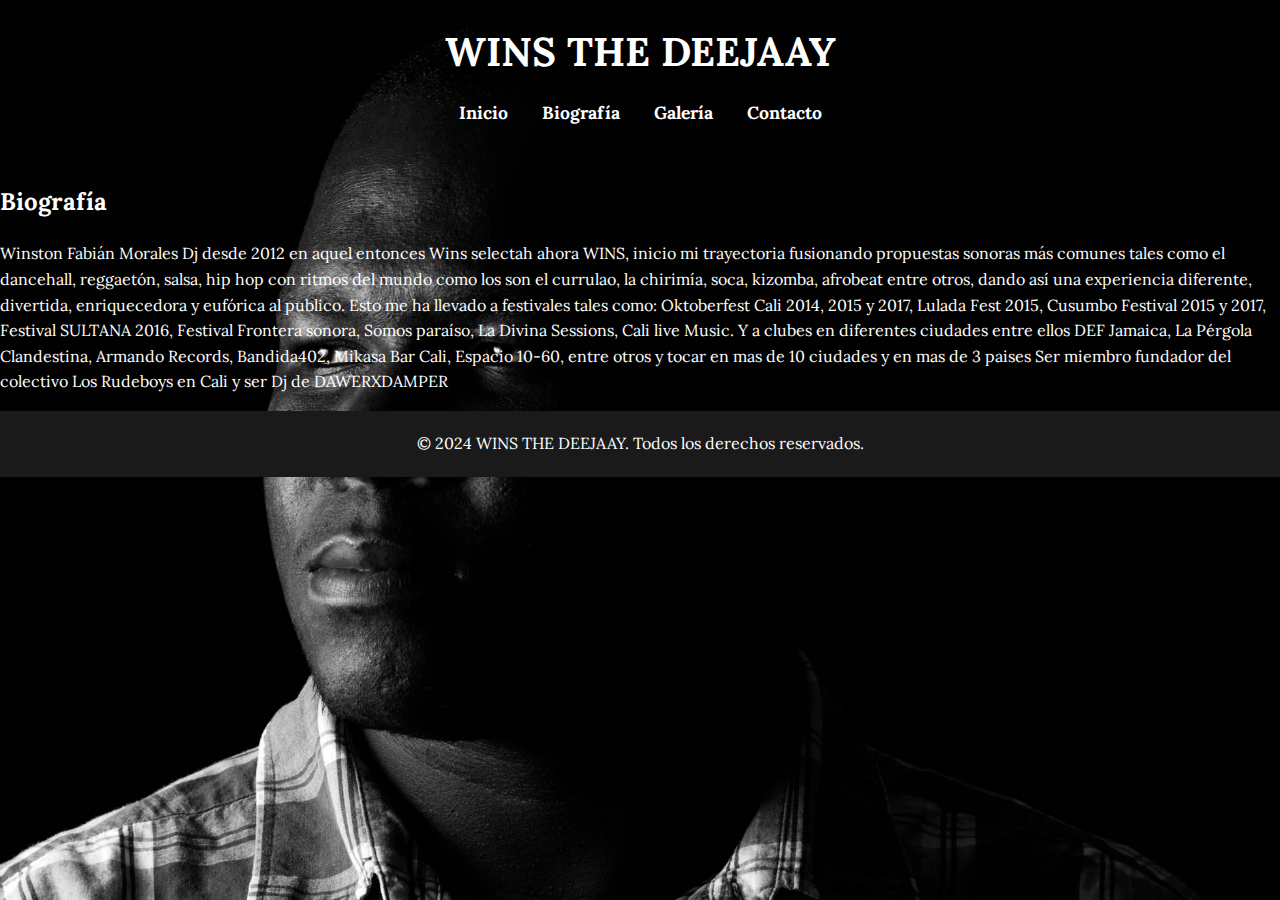
==== biografia.html @ 2ddc4fbe "Update biografia.html" ====
<!DOCTYPE html>
<html lang="es">
<head>
    <meta charset="UTF-8">
    <meta name="viewport" content="width=device-width, initial-scale=1.0">
    <title>Biografía - WINS THE DEEJAAY</title>
    <link href="https://fonts.googleapis.com/css2?family=Lora:wght@400;700&display=swap" rel="stylesheet">
    <link rel="stylesheet" href="style.css">
</head>
<body>
    <header>
        <h1>WINS THE DEEJAAY</h1>
        <nav>
            <ul>
                <li><a href="index.html">Inicio</a></li>
                <li><a href="biografia.html">Biografía</a></li>
                <li><a href="galeria.html">Galería</a></li>
                <li><a href="contacto.html">Contacto</a></li>
            </ul>
        </nav>
    </header>
    
    <main>
        <section class="biografia">
            <h2>Biografía</h2>
            <p>Winston Fabián Morales Dj desde 2012 en aquel entonces Wins selectah ahora WINS, inicio mi trayectoria fusionando propuestas sonoras más comunes tales como el dancehall,  reggaetón, salsa, hip hop con ritmos del mundo como los son el currulao, la chirimía, soca, kizomba, afrobeat entre otros,  dando así una experiencia diferente,  divertida, enriquecedora y eufórica al publico.

Esto me ha llevado a  festivales tales como: Oktoberfest Cali 2014,
2015 y 2017, Lulada Fest 2015, Cusumbo Festival 2015 y
2017, Festival SULTANA 2016, Festival Frontera sonora, Somos paraíso, La Divina Sessions, Cali live Music. Y a clubes en diferentes ciudades entre ellos DEF Jamaica, La Pérgola Clandestina, Armando Records, Bandida402, Mikasa Bar Cali, Espacio 10-60, entre otros y tocar en mas de 10 ciudades y en mas de 3 paises
Ser miembro fundador del colectivo Los Rudeboys en Cali y ser Dj de DAWERXDAMPER </p>
        </section>
    </main>

    <footer>
        <p>&copy; 2024 WINS THE DEEJAAY. Todos los derechos reservados.</p>
    </footer>
    
    <script src="script.js"></script>
</body>
</html>
---- style.css ----
/* General body styles */
body {
    font-family: 'Lora', sans-serif;
    margin: 0;
    padding: 0;
    background-color: #121212;
    color: #ffffff;
    background-image: url("winselectah.jpg");
    background-size: cover;
    background-position: center;
    background-attachment: fixed;
    line-height: 1.6;
}

/* Header styles */
header {
    background-color: linear-gradient(45deg, #FF8C00, #F4B8D7);
    padding: 20px;
    color: white;
    text-align: center;
}

header h1 {
    font-size: 2.5em;
    margin: 0;
}

nav ul {
    list-style: none;
    padding: 0;
    margin-top: 15px;
}

nav ul li {
    display: inline;
    margin: 0 15px;
}

nav a {
    color: #ffffff;
    text-decoration: none;
    font-size: 1.1em;
    font-weight: bold;
}

/* Hero section styling */
.hero {
    padding: 60px 60px;
    text-align: center;
    background-color: rgba(0, 0, 0, 0.5);
}

/* Events section styling */
.events {
    padding: 40px 20px;
    font-family: 'Lora', serif;
    font-size: 18px;
    line-height: 1.8;
    background-color: linear-gradient(45deg, #FF8C00, #F4B8D7);
    color: #ffffff;
    text-align: center;
}

.events h3 {
    font-size: 2em;
    margin-bottom: 20px;
}

.events ul {
    list-style: none;
    padding: 0;
}

.events ul li {
    font-size: 1.2em;
    margin: 10px 0;
}

/* SoundCloud player section */
.soundcloud-player {
    padding: 20px;
    text-align: center;
    background-color: linear-gradient(45deg, #FF8C00, #F4B8D7);
    margin: 20px 0;
    border-radius: 8px;
}

.soundcloud-player iframe {
    border-radius: 8px;
    width: 100%;
    max-width: 800px;
    height: 166px;
}

/* Footer styles */
footer {
    text-align: center;
    padding: 10px;
    background-color: #1a1a1a;
}

/* Gallery section */
.galeria-grid {
    display: grid;
    grid-template-columns: repeat(auto-fill, minmax(250px, 1fr)); /* Responsive grid */
    gap: 15px; /* Space between images */
    padding: 20px;
}

.galeria-grid .foto img {
    width: 100%;
    height: auto;
    border-radius: 10px;
    box-shadow: 0 4px 6px rgba(0, 0, 0, 0.1);
}

/* Contact form styles */
#contacto {
    padding: 40px 20px;
    background-color: rgba(0, 0, 0, 0.7);
    color: #ffffff;
    text-align: center;
}

#contacto h2 {
    font-size: 2.5em;
    margin-bottom: 20px;
}

#contacto p {
    font-size: 1.2em;
    margin-bottom: 30px;
    color: #ccc;
}

form {
    background-color: #333;
    padding: 30px;
    border-radius: 8px;
    box-shadow: 0 2px 8px rgba(0, 0, 0, 0.3);
    width: 100%;
    max-width: 600px;
    margin: 0 auto;
}

form label {
    display: block;
    font-size: 1.1em;
    margin-bottom: 10px;
    color: #fff;
}

form input,
form textarea {
    width: 100%;
    padding: 12px;
    margin: 10px 0 20px 0;
    border: 1px solid #444;
    border-radius: 6px;
    background-color: #222;
    color: #fff;
    font-size: 1em;
}

form input[type="text"],
form input[type="email"],
form textarea {
    background-color: #333;
}

form button {
    background-color: #FF8C00;
    color: white;
    padding: 12px 25px;
    font-size: 1.2em;
    border: none;
    border-radius: 6px;
    cursor: pointer;
    width: 100%;
    margin-top: 10px;
}

form button:hover {
    background-color: #F4B8D7;
}

/* Footer styles */
footer {
    background-color: #1a1a1a;
    color: white;
    padding: 20px 0;
    text-align: center;
}

footer p {
    font-size: 1em;
    margin: 0;
}

/* Mobile responsiveness */
@media (max-width: 768px) {
    header h1 {
        font-size: 2em;
    }

    nav ul {
        text-align: center;
        padding: 0;
    }

    nav ul li {
        display: block;
        margin: 10px 0;
    }

    .hero {
        padding: 30px 20px;
    }

    .events {
        padding: 30px 15px;
    }

    form {
        width: 90%;
    }

    form button {
        width: 100%;
    }

    .galeria-grid {
        grid-template-columns: 1fr 1fr;
    }
}
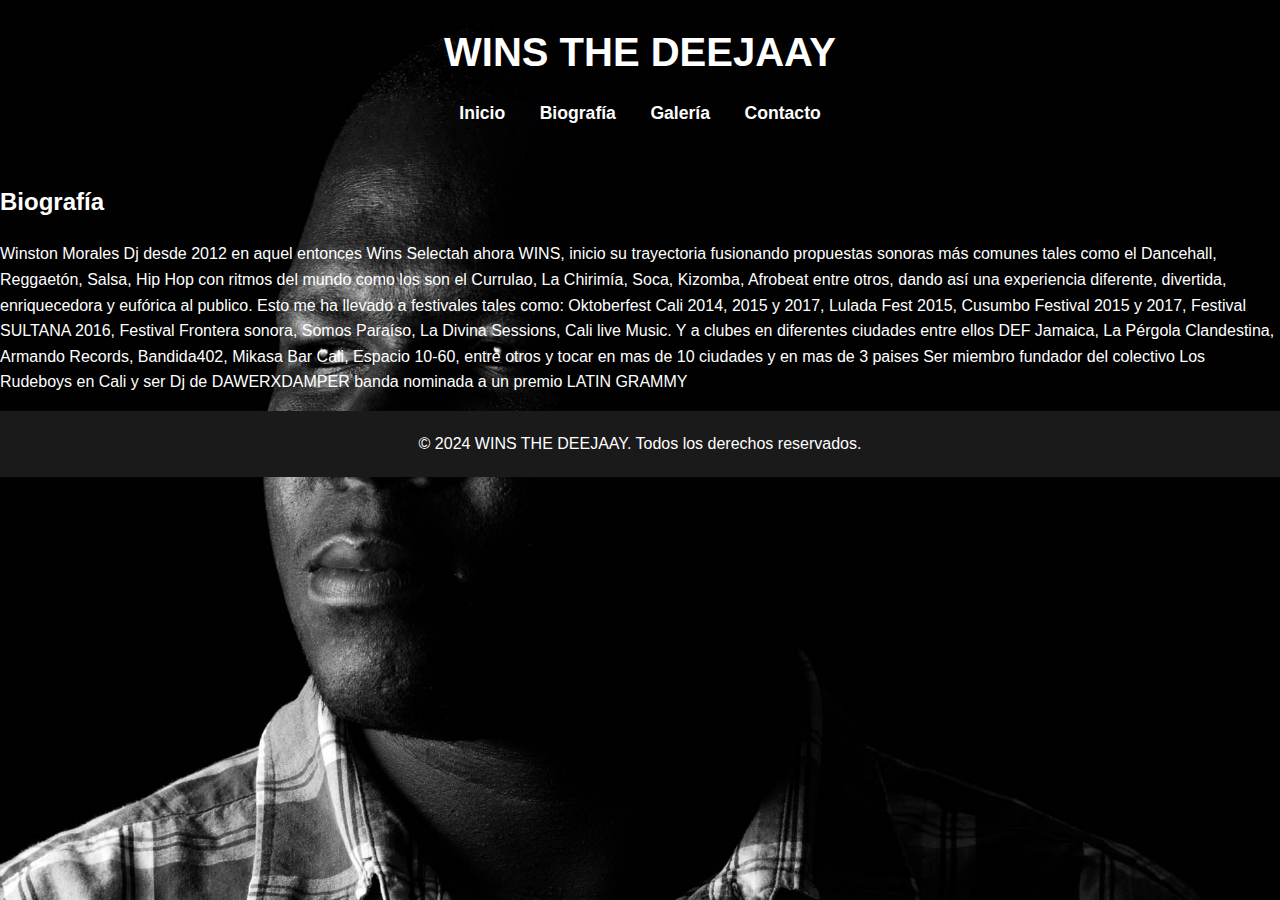
==== commit a9295113: "Update biografia.html" ====
--- a/biografia.html
+++ b/biografia.html
@@ -23,12 +23,12 @@
     <main>
         <section class="biografia">
             <h2>Biografía</h2>
-            <p>Winston Fabián Morales Dj desde 2012 en aquel entonces Wins selectah ahora WINS, inicio mi trayectoria fusionando propuestas sonoras más comunes tales como el dancehall,  reggaetón, salsa, hip hop con ritmos del mundo como los son el currulao, la chirimía, soca, kizomba, afrobeat entre otros,  dando así una experiencia diferente,  divertida, enriquecedora y eufórica al publico.
+            <p>Winston Morales Dj desde 2012 en aquel entonces Wins Selectah ahora WINS, inicio su trayectoria fusionando propuestas sonoras más comunes tales como el Dancehall,  Reggaetón, Salsa, Hip Hop con ritmos del mundo como los son el Currulao, La Chirimía, Soca, Kizomba, Afrobeat entre otros,  dando así una experiencia diferente,  divertida, enriquecedora y eufórica al publico.
 
 Esto me ha llevado a  festivales tales como: Oktoberfest Cali 2014,
 2015 y 2017, Lulada Fest 2015, Cusumbo Festival 2015 y
-2017, Festival SULTANA 2016, Festival Frontera sonora, Somos paraíso, La Divina Sessions, Cali live Music. Y a clubes en diferentes ciudades entre ellos DEF Jamaica, La Pérgola Clandestina, Armando Records, Bandida402, Mikasa Bar Cali, Espacio 10-60, entre otros y tocar en mas de 10 ciudades y en mas de 3 paises
-Ser miembro fundador del colectivo Los Rudeboys en Cali y ser Dj de DAWERXDAMPER </p>
+2017, Festival SULTANA 2016, Festival Frontera sonora, Somos Paraíso, La Divina Sessions, Cali live Music. Y a clubes en diferentes ciudades entre ellos DEF Jamaica, La Pérgola Clandestina, Armando Records, Bandida402, Mikasa Bar Cali, Espacio 10-60, entre otros y tocar en mas de 10 ciudades y en mas de 3 paises
+Ser miembro fundador del colectivo Los Rudeboys en Cali y ser Dj de DAWERXDAMPER banda nominada a un premio LATIN GRAMMY </p>
         </section>
     </main>
 
--- a/style.css
+++ b/style.css
@@ -1,6 +1,6 @@
 /* General body styles */
 body {
-    font-family: 'Lora', sans-serif;
+    font-family: 'Public Sans', sans-serif; /* Usamos Public Sans como fuente sans-serif */
     margin: 0;
     padding: 0;
     background-color: #121212;
@@ -18,6 +18,7 @@
     padding: 20px;
     color: white;
     text-align: center;
+    position: relative; /* Necesario para colocar los botones en la parte superior */
 }
 
 header h1 {
@@ -43,6 +44,75 @@
     font-weight: bold;
 }
 
+/* Redes sociales: Botones en la parte superior izquierda */
+.social-buttons {
+    position: absolute;
+    top: 20px; /* Ajusta la distancia desde la parte superior */
+    left: 20px; /* Ajusta la distancia desde el borde izquierdo */
+    display: flex;
+    gap: 5px; /* Reducimos el espacio entre los botones */
+}
+
+/* Estilo básico para los botones de redes sociales */
+.social-btn {
+    display: inline-flex; /* Usamos inline-flex para asegurarnos de que los botones se alineen */
+    justify-content: center;
+    align-items: center;
+    width: 40px;  /* Ajusta el tamaño de los iconos */
+    height: 40px;
+    overflow: hidden;
+    border-radius: 50%; /* Hace que los iconos sean circulares */
+    background-color: #ffffff; /* Fondo blanco para los botones */
+    border: 2px solid transparent; /* Borde transparente por defecto */
+    transition: background-color 0.3s ease, border 0.3s ease; /* Agregado borde en el hover */
+}
+
+/* Iconos dentro de los botones */
+.social-btn i {
+    font-size: 20px;
+    color: inherit;
+}
+
+/* Colores de cada red social */
+.instagram {
+    color: #E4405F;
+}
+
+.facebook {
+    color: #3b5998;
+}
+
+.tiktok {
+    color: #000000; /* Aseguramos que el color de TikTok sea visible */
+}
+
+.soundcloud {
+    color: #FF5500;
+}
+
+/* Efecto hover para los botones */
+.social-btn:hover {
+    opacity: 0.8;
+    border: 2px solid #fff; /* Agregamos un borde blanco en hover para visibilidad */
+}
+
+/* Efecto hover con cambio de color de borde */
+.social-btn:hover.instagram {
+    border-color: #C13584;
+}
+
+.social-btn:hover.facebook {
+    border-color: #3b5998;
+}
+
+.social-btn:hover.tiktok {
+    border-color: #39b54a; /* Aseguramos que el borde de TikTok sea visible al hacer hover */
+}
+
+.social-btn:hover.soundcloud {
+    border-color: #ff2a00;
+}
+
 /* Hero section styling */
 .hero {
     padding: 60px 60px;
@@ -53,8 +123,8 @@
 /* Events section styling */
 .events {
     padding: 40px 20px;
-    font-family: 'Lora', serif;
-    font-size: 18px;
+    font-family: 'Public Sans', sans-serif;
+    font-size: 13.5px; /* Reducimos el tamaño un 25% (de 18px a 13.5px) */
     line-height: 1.8;
     background-color: linear-gradient(45deg, #FF8C00, #F4B8D7);
     color: #ffffff;
@@ -72,7 +142,7 @@
 }
 
 .events ul li {
-    font-size: 1.2em;
+    font-size: 0.9em; /* Reducimos el tamaño un 25% (de 1.2em a 0.9em) */
     margin: 10px 0;
 }
 
@@ -92,28 +162,6 @@
     height: 166px;
 }
 
-/* Footer styles */
-footer {
-    text-align: center;
-    padding: 10px;
-    background-color: #1a1a1a;
-}
-
-/* Gallery section */
-.galeria-grid {
-    display: grid;
-    grid-template-columns: repeat(auto-fill, minmax(250px, 1fr)); /* Responsive grid */
-    gap: 15px; /* Space between images */
-    padding: 20px;
-}
-
-.galeria-grid .foto img {
-    width: 100%;
-    height: auto;
-    border-radius: 10px;
-    box-shadow: 0 4px 6px rgba(0, 0, 0, 0.1);
-}
-
 /* Contact form styles */
 #contacto {
     padding: 40px 20px;
@@ -133,14 +181,15 @@
     color: #ccc;
 }
 
+/* Modificación del formulario de contacto */
 form {
-    background-color: #333;
+    background-color: #000000; /* Fondo negro */
     padding: 30px;
     border-radius: 8px;
     box-shadow: 0 2px 8px rgba(0, 0, 0, 0.3);
-    width: 100%;
-    max-width: 600px;
+    width: 50%; /* Reducimos el ancho del formulario un 20% */
     margin: 0 auto;
+    border: 1.7px solid #FFDD00; /* Reborde amarillo más delgado (15% más fino que 2px) */
 }
 
 form label {
@@ -157,19 +206,20 @@
     margin: 10px 0 20px 0;
     border: 1px solid #444;
     border-radius: 6px;
-    background-color: #222;
-    color: #fff;
+    background-color: #ffffff; /* Fondo blanco para el área de texto */
+    color: #222; /* Color del texto en los campos de entrada */
     font-size: 1em;
 }
 
 form input[type="text"],
 form input[type="email"],
 form textarea {
-    background-color: #333;
-}
-
+    background-color: #ffffff;
+}
+
+/* Botón de enviar púrpura con efecto hover */
 form button {
-    background-color: #FF8C00;
+    background-color: #552582; /* Púrpura como los Lakers */
     color: white;
     padding: 12px 25px;
     font-size: 1.2em;
@@ -178,10 +228,12 @@
     cursor: pointer;
     width: 100%;
     margin-top: 10px;
-}
-
+    transition: background-color 0.3s ease;
+}
+
+/* Efecto hover para el botón de enviar */
 form button:hover {
-    background-color: #F4B8D7;
+    background-color: #3e1e6a; /* Púrpura más oscuro */
 }
 
 /* Footer styles */
@@ -197,6 +249,22 @@
     margin: 0;
 }
 
+/* Gallery section */
+.galeria-grid {
+    display: grid;
+    grid-template-columns: repeat(auto-fill, minmax(250px, 1fr)); /* Responsive grid */
+    gap: 15px; /* Espacio entre imágenes */
+    padding: 20px;
+}
+
+.galeria-grid .foto img {
+    width: auto; /* Deja que las imágenes se muestren en su tamaño original */
+    height: auto;
+    max-width: 100%; /* Limita el ancho al 100% del contenedor */
+    border-radius: 10px;
+    box-shadow: 0 4px 6px rgba(0, 0, 0, 0.1);
+}
+
 /* Mobile responsiveness */
 @media (max-width: 768px) {
     header h1 {
@@ -222,7 +290,7 @@
     }
 
     form {
-        width: 90%;
+        width: 80%; /* Ajustamos para que el formulario sea más pequeño en dispositivos móviles */
     }
 
     form button {
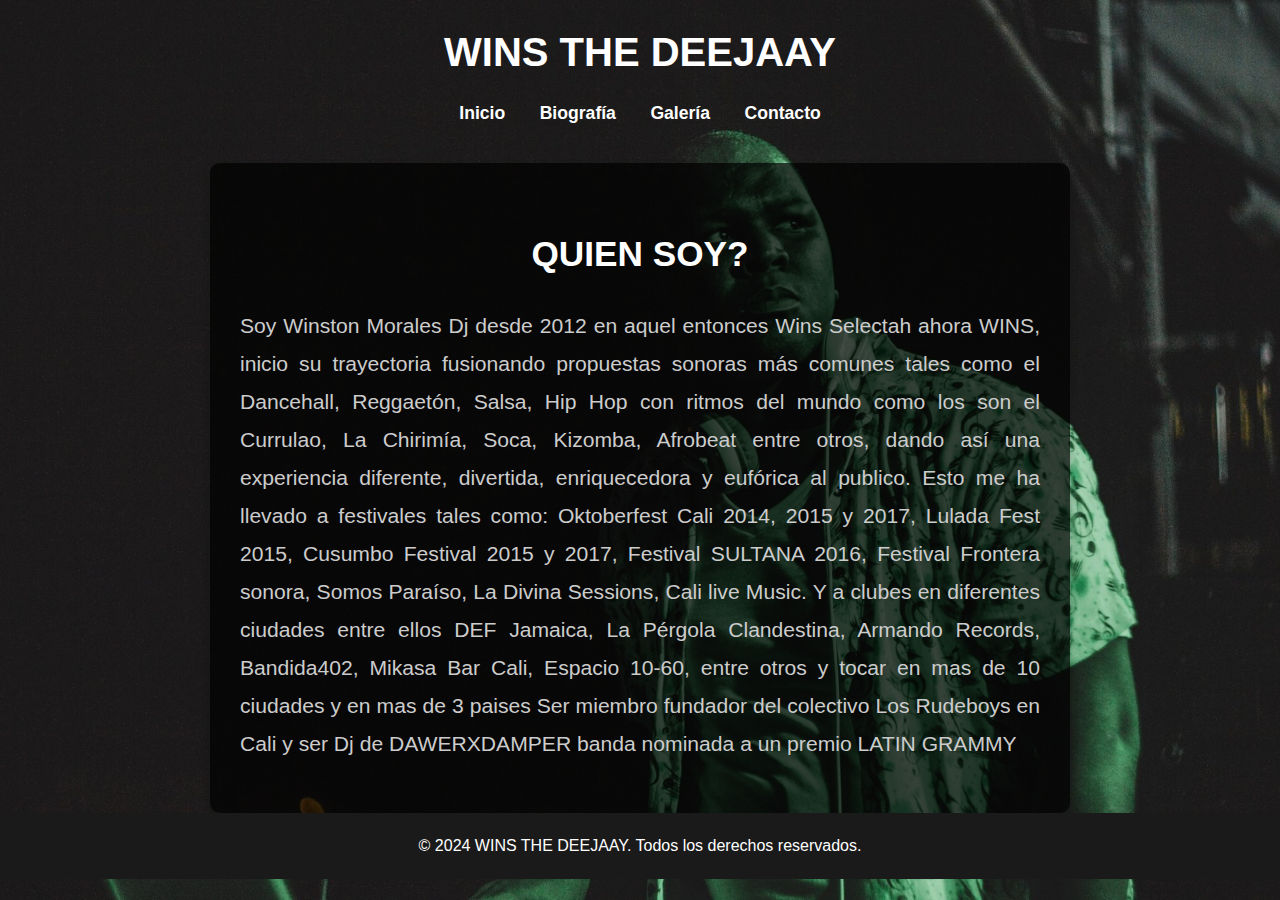
==== commit 72e759ee: "Update biografia.html" ====
--- a/biografia.html
+++ b/biografia.html
@@ -22,8 +22,8 @@
     
     <main>
         <section class="biografia">
-            <h2>Biografía</h2>
-            <p>Winston Morales Dj desde 2012 en aquel entonces Wins Selectah ahora WINS, inicio su trayectoria fusionando propuestas sonoras más comunes tales como el Dancehall,  Reggaetón, Salsa, Hip Hop con ritmos del mundo como los son el Currulao, La Chirimía, Soca, Kizomba, Afrobeat entre otros,  dando así una experiencia diferente,  divertida, enriquecedora y eufórica al publico.
+            <h2>QUIEN SOY?</h2>
+            <p>Soy Winston Morales Dj desde 2012 en aquel entonces Wins Selectah ahora WINS, inicio su trayectoria fusionando propuestas sonoras más comunes tales como el Dancehall,  Reggaetón, Salsa, Hip Hop con ritmos del mundo como los son el Currulao, La Chirimía, Soca, Kizomba, Afrobeat entre otros,  dando así una experiencia diferente,  divertida, enriquecedora y eufórica al publico.
 
 Esto me ha llevado a  festivales tales como: Oktoberfest Cali 2014,
 2015 y 2017, Lulada Fest 2015, Cusumbo Festival 2015 y
--- a/style.css
+++ b/style.css
@@ -1,11 +1,11 @@
 /* General body styles */
 body {
-    font-family: 'Public Sans', sans-serif; /* Usamos Public Sans como fuente sans-serif */
+    font-family: 'Public Sans', sans-serif;
     margin: 0;
     padding: 0;
     background-color: #121212;
     color: #ffffff;
-    background-image: url("winselectah.jpg");
+    background-image: url("sultana2016.jpg");
     background-size: cover;
     background-position: center;
     background-attachment: fixed;
@@ -46,30 +46,33 @@
 
 /* Redes sociales: Botones en la parte superior izquierda */
 .social-buttons {
-    position: absolute;
-    top: 20px; /* Ajusta la distancia desde la parte superior */
-    left: 20px; /* Ajusta la distancia desde el borde izquierdo */
+    position: absolute; /* Hace que los botones estén sobre el header */
+    top: 30px; /* Distancia desde la parte superior */
+    left: 20px; /* Distancia desde el borde izquierdo */
     display: flex;
-    gap: 5px; /* Reducimos el espacio entre los botones */
+    gap: 10px; /* Espacio entre los botones */
+    z-index: 10; /* Asegura que los botones queden por encima de otros elementos */
 }
 
 /* Estilo básico para los botones de redes sociales */
 .social-btn {
-    display: inline-flex; /* Usamos inline-flex para asegurarnos de que los botones se alineen */
+    display: inline-flex; /* Alinea los iconos de las redes sociales */
     justify-content: center;
     align-items: center;
-    width: 40px;  /* Ajusta el tamaño de los iconos */
-    height: 40px;
-    overflow: hidden;
+    width: 30px; /* Ajusta el tamaño de los iconos */
+    height: 30px;
     border-radius: 50%; /* Hace que los iconos sean circulares */
-    background-color: #ffffff; /* Fondo blanco para los botones */
-    border: 2px solid transparent; /* Borde transparente por defecto */
-    transition: background-color 0.3s ease, border 0.3s ease; /* Agregado borde en el hover */
+    background-color: #ffffff;
+    border: 2px solid transparent;
+    transition: background-color 0.3s ease, border 0.3s ease;
+}
+.social-btn a {
+    target: _blank; /* Abrir enlaces en nuevas pestañas */
 }
 
 /* Iconos dentro de los botones */
 .social-btn i {
-    font-size: 20px;
+    font-size: 18px;
     color: inherit;
 }
 
@@ -83,7 +86,7 @@
 }
 
 .tiktok {
-    color: #000000; /* Aseguramos que el color de TikTok sea visible */
+    color: #000000;
 }
 
 .soundcloud {
@@ -93,7 +96,7 @@
 /* Efecto hover para los botones */
 .social-btn:hover {
     opacity: 0.8;
-    border: 2px solid #fff; /* Agregamos un borde blanco en hover para visibilidad */
+    border: 2px solid #fff;
 }
 
 /* Efecto hover con cambio de color de borde */
@@ -106,7 +109,7 @@
 }
 
 .social-btn:hover.tiktok {
-    border-color: #39b54a; /* Aseguramos que el borde de TikTok sea visible al hacer hover */
+    border-color: #39b54a;
 }
 
 .social-btn:hover.soundcloud {
@@ -300,4 +303,47 @@
     .galeria-grid {
         grid-template-columns: 1fr 1fr;
     }
-}
+
+    /* Ajuste de los botones de redes sociales para dispositivos móviles */
+    .social-buttons {
+        position: relative;
+        top: 0px; /* Distancia desde la parte superior */
+        left: 80%; /* Centra los botones */
+        transform: translateX(-50%); /* Centra los botones horizontalmente */
+        z-index: 100; /* Los coloca por encima de otros elementos */
+    }
+
+    .social-btn {
+        width: 30px; /* Tamaño de los botones en móviles */
+        height: 40px;
+        font-size: 20px; /* Tamaño de los iconos */
+    }
+}
+
+/* Estilos para la sección de biografía */
+.biografia {
+    max-width: 800px; /* Limita el ancho de la biografía */
+    margin: 0 auto; /* Centra la sección */
+    padding: 30px; /* Espacio dentro de la sección */
+    background-color: rgba(0, 0, 0, 0.7); /* Fondo oscuro y semitransparente */
+    border-radius: 10px; /* Bordes redondeados */
+    box-shadow: 0 4px 8px rgba(0, 0, 0, 0.2); /* Sombra suave */
+    color: #f4f4f4; /* Color de texto claro */
+    text-align: center; /* Centra el texto */
+    line-height: 1.8; /* Mejor espaciado entre líneas */
+    font-size: 1.1em; /* Un poco más grande para mejor lectura */
+}
+
+.biografia h2 {
+    font-size: 2em; /* Título más grande */
+    margin-bottom: 20px;
+    font-weight: bold;
+    color: #ffffff; /* Color destacado para el título */
+}
+
+.biografia p {
+    font-size: 1.2em; /* Tamaño de fuente más grande para mayor legibilidad */
+    margin-bottom: 20px; /* Espacio debajo del párrafo */
+    text-align: justify; /* Justifica el texto para mayor coherencia visual */
+    color: #cccccc; /* Color de texto más suave */
+}
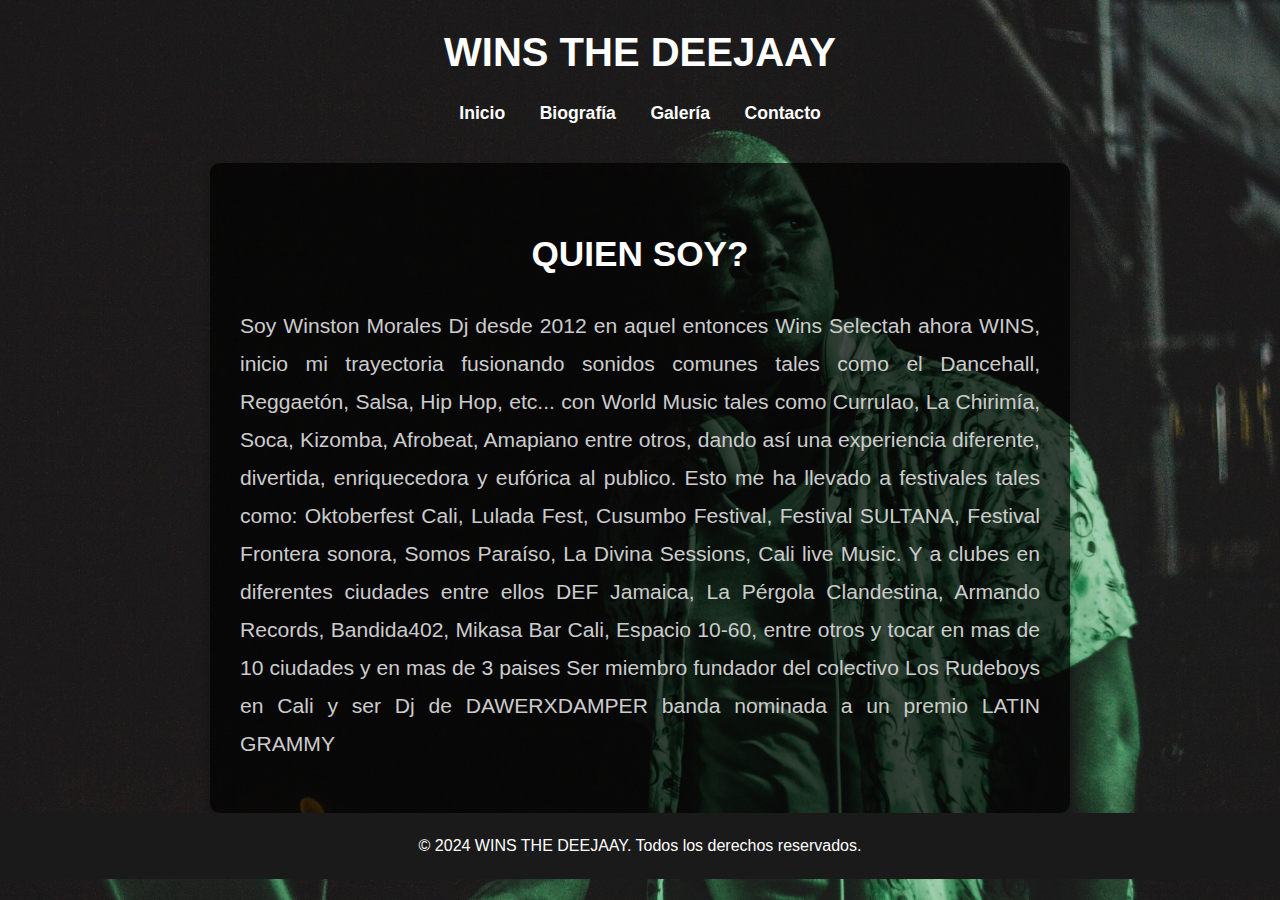
==== commit 72a3449e: "Update biografia.html" ====
--- a/biografia.html
+++ b/biografia.html
@@ -23,11 +23,9 @@
     <main>
         <section class="biografia">
             <h2>QUIEN SOY?</h2>
-            <p>Soy Winston Morales Dj desde 2012 en aquel entonces Wins Selectah ahora WINS, inicio su trayectoria fusionando propuestas sonoras más comunes tales como el Dancehall,  Reggaetón, Salsa, Hip Hop con ritmos del mundo como los son el Currulao, La Chirimía, Soca, Kizomba, Afrobeat entre otros,  dando así una experiencia diferente,  divertida, enriquecedora y eufórica al publico.
+            <p>Soy Winston Morales Dj desde 2012 en aquel entonces Wins Selectah ahora WINS, inicio mi trayectoria fusionando sonidos comunes tales como el Dancehall, Reggaetón, Salsa, Hip Hop, etc... con World Music tales como Currulao, La Chirimía, Soca, Kizomba, Afrobeat, Amapiano entre otros, dando así una experiencia diferente, divertida, enriquecedora y eufórica al publico.
 
-Esto me ha llevado a  festivales tales como: Oktoberfest Cali 2014,
-2015 y 2017, Lulada Fest 2015, Cusumbo Festival 2015 y
-2017, Festival SULTANA 2016, Festival Frontera sonora, Somos Paraíso, La Divina Sessions, Cali live Music. Y a clubes en diferentes ciudades entre ellos DEF Jamaica, La Pérgola Clandestina, Armando Records, Bandida402, Mikasa Bar Cali, Espacio 10-60, entre otros y tocar en mas de 10 ciudades y en mas de 3 paises
+Esto me ha llevado a  festivales tales como: Oktoberfest Cali, Lulada Fest, Cusumbo Festival, Festival SULTANA, Festival Frontera sonora, Somos Paraíso, La Divina Sessions, Cali live Music. Y a clubes en diferentes ciudades entre ellos DEF Jamaica, La Pérgola Clandestina, Armando Records, Bandida402, Mikasa Bar Cali, Espacio 10-60, entre otros y tocar en mas de 10 ciudades y en mas de 3 paises
 Ser miembro fundador del colectivo Los Rudeboys en Cali y ser Dj de DAWERXDAMPER banda nominada a un premio LATIN GRAMMY </p>
         </section>
     </main>
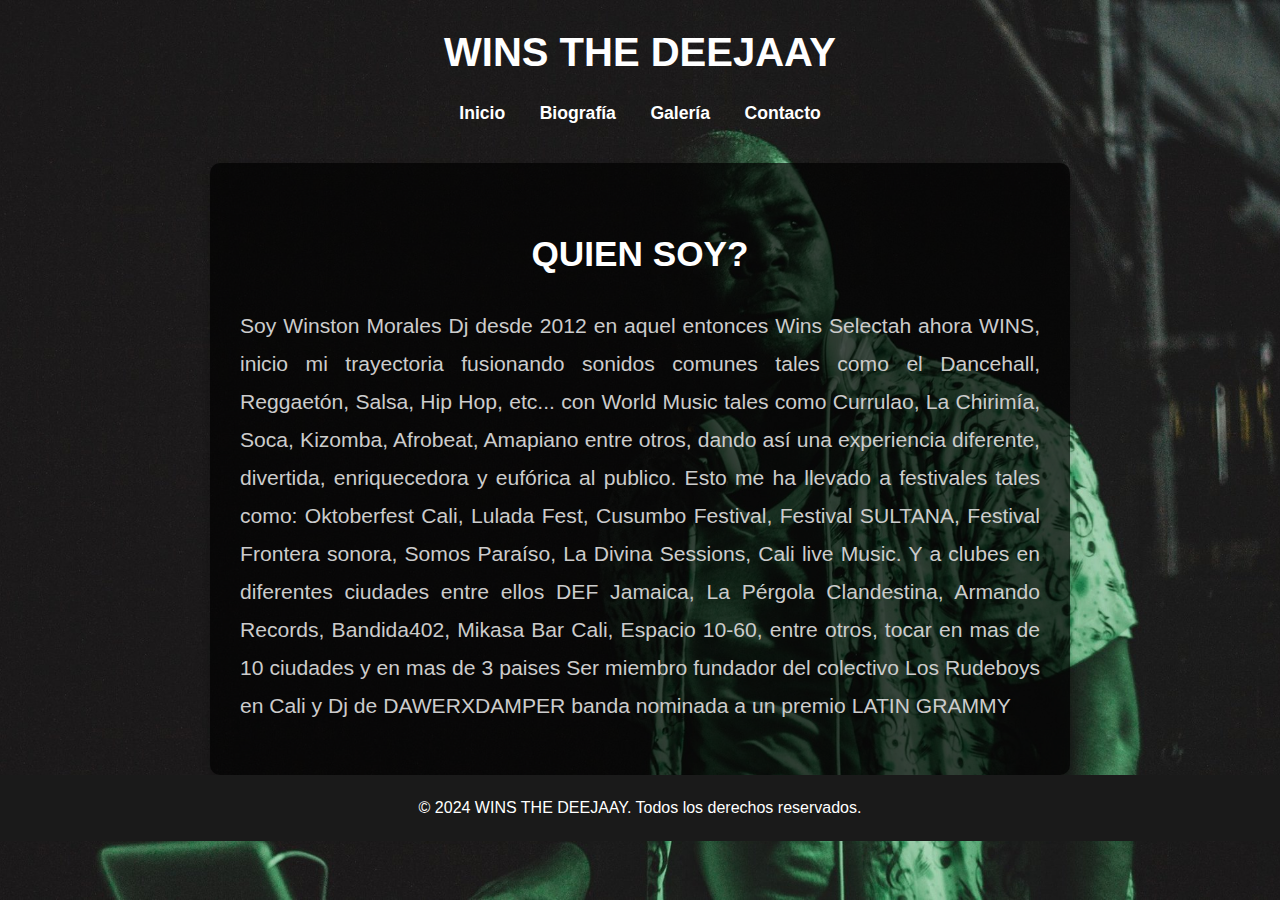
==== commit 09b5bbb9: "Update biografia.html" ====
--- a/biografia.html
+++ b/biografia.html
@@ -25,8 +25,8 @@
             <h2>QUIEN SOY?</h2>
             <p>Soy Winston Morales Dj desde 2012 en aquel entonces Wins Selectah ahora WINS, inicio mi trayectoria fusionando sonidos comunes tales como el Dancehall, Reggaetón, Salsa, Hip Hop, etc... con World Music tales como Currulao, La Chirimía, Soca, Kizomba, Afrobeat, Amapiano entre otros, dando así una experiencia diferente, divertida, enriquecedora y eufórica al publico.
 
-Esto me ha llevado a  festivales tales como: Oktoberfest Cali, Lulada Fest, Cusumbo Festival, Festival SULTANA, Festival Frontera sonora, Somos Paraíso, La Divina Sessions, Cali live Music. Y a clubes en diferentes ciudades entre ellos DEF Jamaica, La Pérgola Clandestina, Armando Records, Bandida402, Mikasa Bar Cali, Espacio 10-60, entre otros y tocar en mas de 10 ciudades y en mas de 3 paises
-Ser miembro fundador del colectivo Los Rudeboys en Cali y ser Dj de DAWERXDAMPER banda nominada a un premio LATIN GRAMMY </p>
+Esto me ha llevado a  festivales tales como: Oktoberfest Cali, Lulada Fest, Cusumbo Festival, Festival SULTANA, Festival Frontera sonora, Somos Paraíso, La Divina Sessions, Cali live Music. Y a clubes en diferentes ciudades entre ellos DEF Jamaica, La Pérgola Clandestina, Armando Records, Bandida402, Mikasa Bar Cali, Espacio 10-60, entre otros, tocar en mas de 10 ciudades y en mas de 3 paises
+Ser miembro fundador del colectivo Los Rudeboys en Cali y Dj de DAWERXDAMPER banda nominada a un premio LATIN GRAMMY </p>
         </section>
     </main>
 
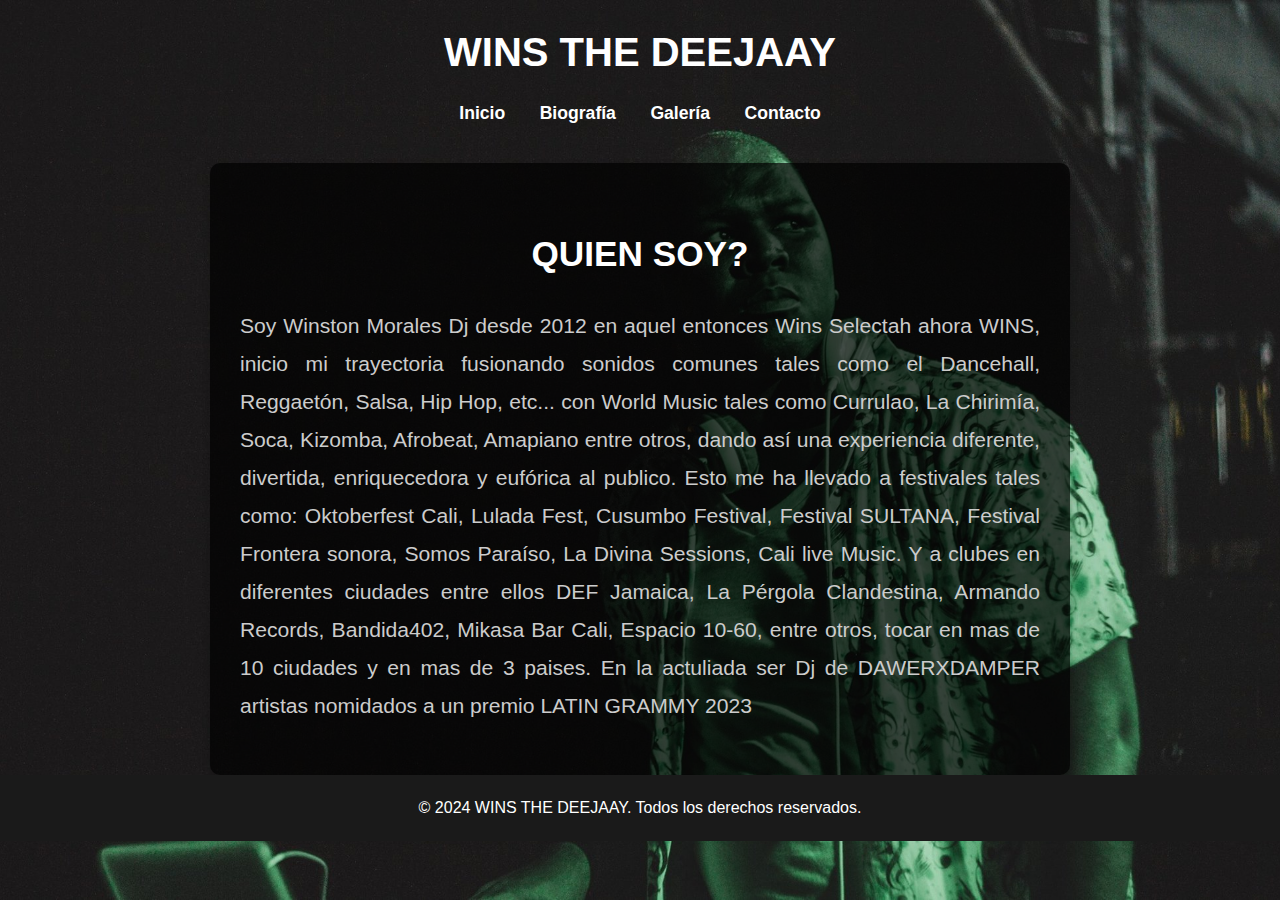
==== commit f64cf3de: "Update biografia.html" ====
--- a/biografia.html
+++ b/biografia.html
@@ -25,8 +25,8 @@
             <h2>QUIEN SOY?</h2>
             <p>Soy Winston Morales Dj desde 2012 en aquel entonces Wins Selectah ahora WINS, inicio mi trayectoria fusionando sonidos comunes tales como el Dancehall, Reggaetón, Salsa, Hip Hop, etc... con World Music tales como Currulao, La Chirimía, Soca, Kizomba, Afrobeat, Amapiano entre otros, dando así una experiencia diferente, divertida, enriquecedora y eufórica al publico.
 
-Esto me ha llevado a  festivales tales como: Oktoberfest Cali, Lulada Fest, Cusumbo Festival, Festival SULTANA, Festival Frontera sonora, Somos Paraíso, La Divina Sessions, Cali live Music. Y a clubes en diferentes ciudades entre ellos DEF Jamaica, La Pérgola Clandestina, Armando Records, Bandida402, Mikasa Bar Cali, Espacio 10-60, entre otros, tocar en mas de 10 ciudades y en mas de 3 paises
-Ser miembro fundador del colectivo Los Rudeboys en Cali y Dj de DAWERXDAMPER banda nominada a un premio LATIN GRAMMY </p>
+Esto me ha llevado a  festivales tales como: Oktoberfest Cali, Lulada Fest, Cusumbo Festival, Festival SULTANA, Festival Frontera sonora, Somos Paraíso, La Divina Sessions, Cali live Music. Y a clubes en diferentes ciudades entre ellos DEF Jamaica, La Pérgola Clandestina, Armando Records, Bandida402, Mikasa Bar Cali, Espacio 10-60, entre otros, tocar en mas de 10 ciudades y en mas de 3 paises.
+En la actuliada ser Dj de DAWERXDAMPER artistas nomidados a un premio LATIN GRAMMY 2023 </p>
         </section>
     </main>
 
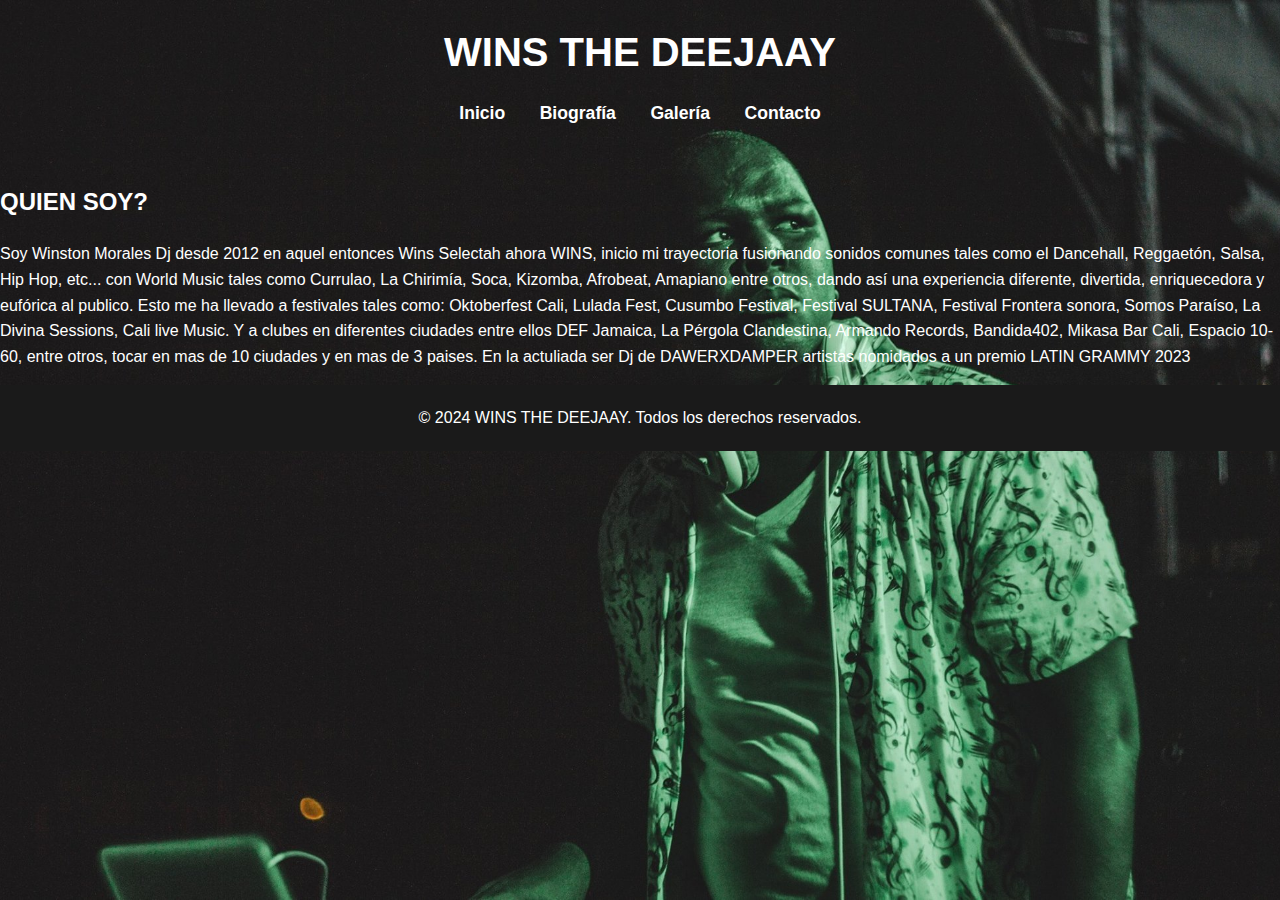
==== commit f65303ef: "Update biografia.html" ====
--- a/biografia.html
+++ b/biografia.html
@@ -21,6 +21,7 @@
     </header>
     
     <main>
+        <div class="biografia-container">
         <section class="biografia">
             <h2>QUIEN SOY?</h2>
             <p>Soy Winston Morales Dj desde 2012 en aquel entonces Wins Selectah ahora WINS, inicio mi trayectoria fusionando sonidos comunes tales como el Dancehall, Reggaetón, Salsa, Hip Hop, etc... con World Music tales como Currulao, La Chirimía, Soca, Kizomba, Afrobeat, Amapiano entre otros, dando así una experiencia diferente, divertida, enriquecedora y eufórica al publico.
@@ -28,6 +29,7 @@
 Esto me ha llevado a  festivales tales como: Oktoberfest Cali, Lulada Fest, Cusumbo Festival, Festival SULTANA, Festival Frontera sonora, Somos Paraíso, La Divina Sessions, Cali live Music. Y a clubes en diferentes ciudades entre ellos DEF Jamaica, La Pérgola Clandestina, Armando Records, Bandida402, Mikasa Bar Cali, Espacio 10-60, entre otros, tocar en mas de 10 ciudades y en mas de 3 paises.
 En la actuliada ser Dj de DAWERXDAMPER artistas nomidados a un premio LATIN GRAMMY 2023 </p>
         </section>
+            </div>
     </main>
 
     <footer>
--- a/style.css
+++ b/style.css
@@ -252,21 +252,81 @@
     margin: 0;
 }
 
-/* Gallery section */
+.galeria-grid {
+   /* Estilos generales para la galería */
+body {
+    font-family: 'Lora', serif;
+}
+
+header {
+    background: #333;
+    color: #fff;
+    padding: 10px 0;
+    text-align: center;
+}
+
+nav ul {
+    list-style-type: none;
+    padding: 0;
+}
+
+nav ul li {
+    display: inline;
+    margin: 0 15px;
+}
+
+nav ul li a {
+    color: #fff;
+    text-decoration: none;
+}
+
+main {
+    padding: 20px;
+    text-align: center;
+}
+
 .galeria-grid {
     display: grid;
-    grid-template-columns: repeat(auto-fill, minmax(250px, 1fr)); /* Responsive grid */
-    gap: 15px; /* Espacio entre imágenes */
-    padding: 20px;
-}
-
-.galeria-grid .foto img {
-    width: auto; /* Deja que las imágenes se muestren en su tamaño original */
+    grid-template-columns: repeat(3, 1fr);
+    gap: 20px;
+    margin-top: 20px;
+}
+
+.foto img {
+    width: 100%;
     height: auto;
-    max-width: 100%; /* Limita el ancho al 100% del contenedor */
-    border-radius: 10px;
-    box-shadow: 0 4px 6px rgba(0, 0, 0, 0.1);
-}
+    cursor: pointer;
+    border-radius: 8px;
+    transition: transform 0.3s ease-in-out;
+}
+
+.foto img:hover {
+    transform: scale(1.05);
+}
+
+/* Estilo del popup */
+.popup {
+    display: none;
+    position: fixed;
+    top: 0;
+    left: 0;
+    width: 100%;
+    height: 100%;
+    background-color: rgba(0, 0, 0, 0.8);
+    justify-content: center;
+    align-items: center;
+}
+
+.popup img {
+    max-width: 90%;
+    max-height: 90%;
+    border-radius: 8px;
+}
+
+.popup:target {
+    display: flex;
+}
+
 
 /* Mobile responsiveness */
 @media (max-width: 768px) {
